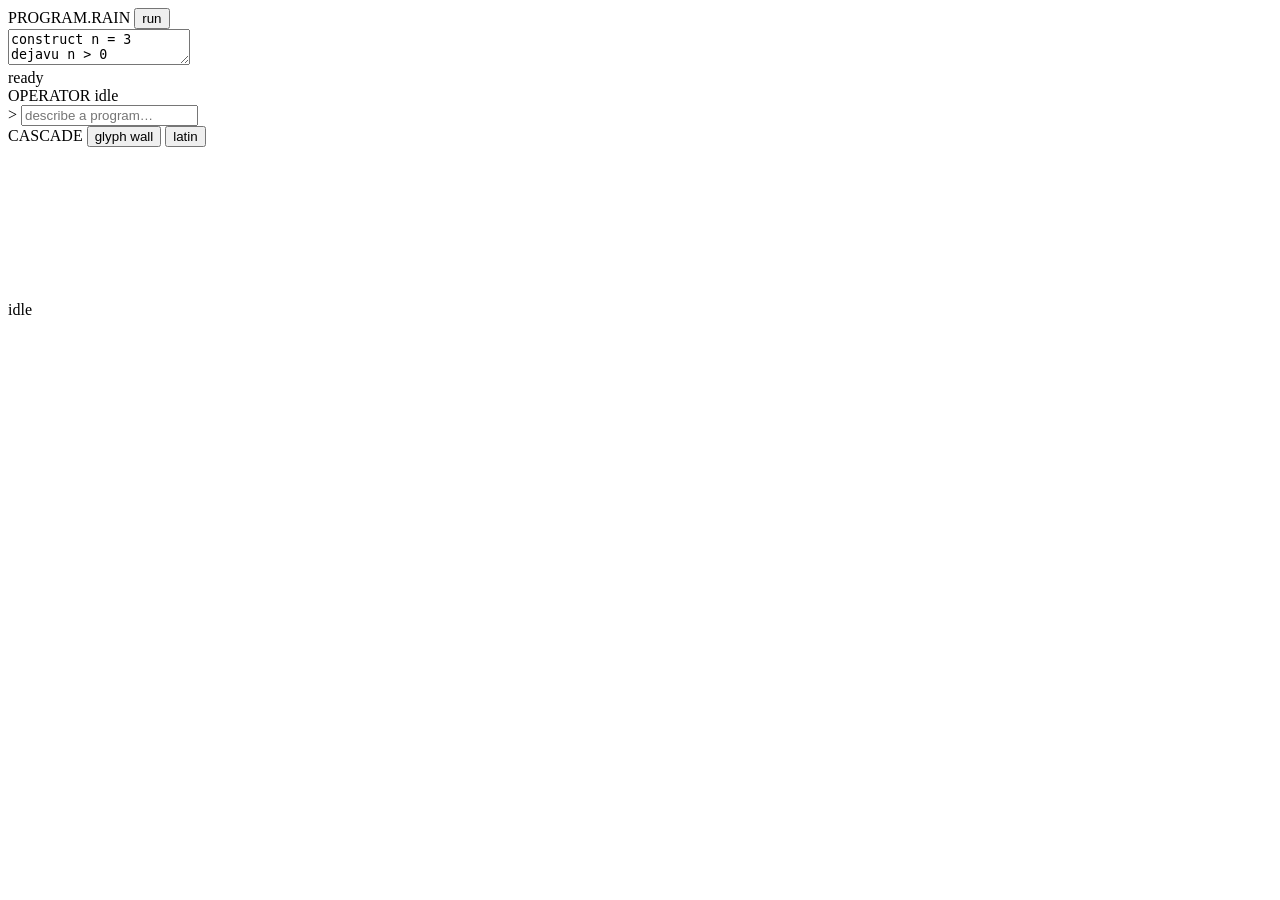
==== web-ui/index.html @ cb7a3f48 "feat: Operator in a browser (OP-E) Layout D, no framework, no build step, no CDN -- the same reason " ====
<!doctype html>
<html lang="en">
<head>
<meta charset="utf-8">
<meta name="viewport" content="width=device-width, initial-scale=1">
<title>Operator — MatrixLang</title>
<link rel="stylesheet" href="/style.css">
</head>
<body>

<main class="layout">

  <section class="left">

    <article class="panel">
      <header class="panel-head">
        <span>PROGRAM.RAIN</span>
        <span class="controls"><button id="run" type="button">run</button></span>
      </header>
      <div class="panel-body">
        <textarea id="source" spellcheck="false" aria-label="MatrixLang source"
>construct n = 3
dejavu n > 0
  trace n
  n = n - 1
flatline
trace "wake up, Neo"
</textarea>
      </div>
      <footer class="status" id="program-status">ready</footer>
    </article>

    <article class="panel">
      <header class="panel-head">
        <span>OPERATOR</span>
        <span class="badge" id="operator-state">idle</span>
      </header>
      <div class="panel-body chat" id="chat"></div>
      <footer class="composer">
        <form id="ask" autocomplete="off">
          <span class="prompt">&gt;</span>
          <input id="request" type="text" placeholder="describe a program…"
                 aria-label="Describe a program">
        </form>
      </footer>
    </article>

  </section>

  <article class="panel cascade-panel">
    <header class="panel-head">
      <span>CASCADE</span>
      <span class="controls" role="group" aria-label="Source face">
        <button type="button" id="face-glyph" class="on">glyph wall</button>
        <button type="button" id="face-latin">latin</button>
      </span>
    </header>
    <div class="cascade"><canvas id="cascade"></canvas></div>
    <footer class="status" id="cascade-status">idle</footer>
  </article>

</main>

<script type="module" src="/app.js"></script>
</body>
</html>
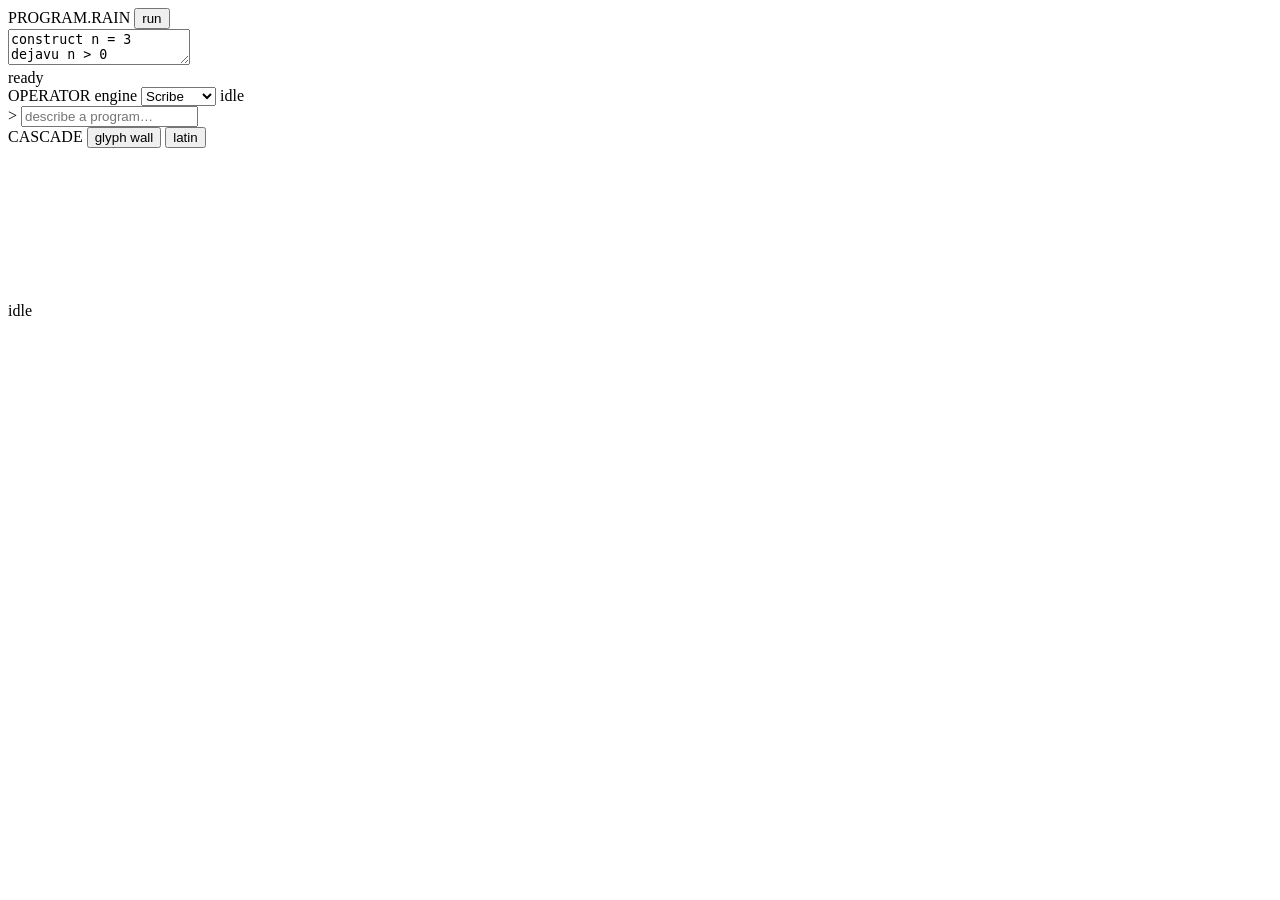
==== commit b8a33461: "feat: web UI Scribe/Operator mode toggle and miss hints" ====
--- a/web-ui/index.html
+++ b/web-ui/index.html
@@ -33,6 +33,13 @@
     <article class="panel">
       <header class="panel-head">
         <span>OPERATOR</span>
+        <label class="engine-picker">
+          engine
+          <select id="engine">
+            <option value="scribe" selected>Scribe</option>
+            <option value="operator">Operator</option>
+          </select>
+        </label>
         <span class="badge" id="operator-state">idle</span>
       </header>
       <div class="panel-body chat" id="chat"></div>
